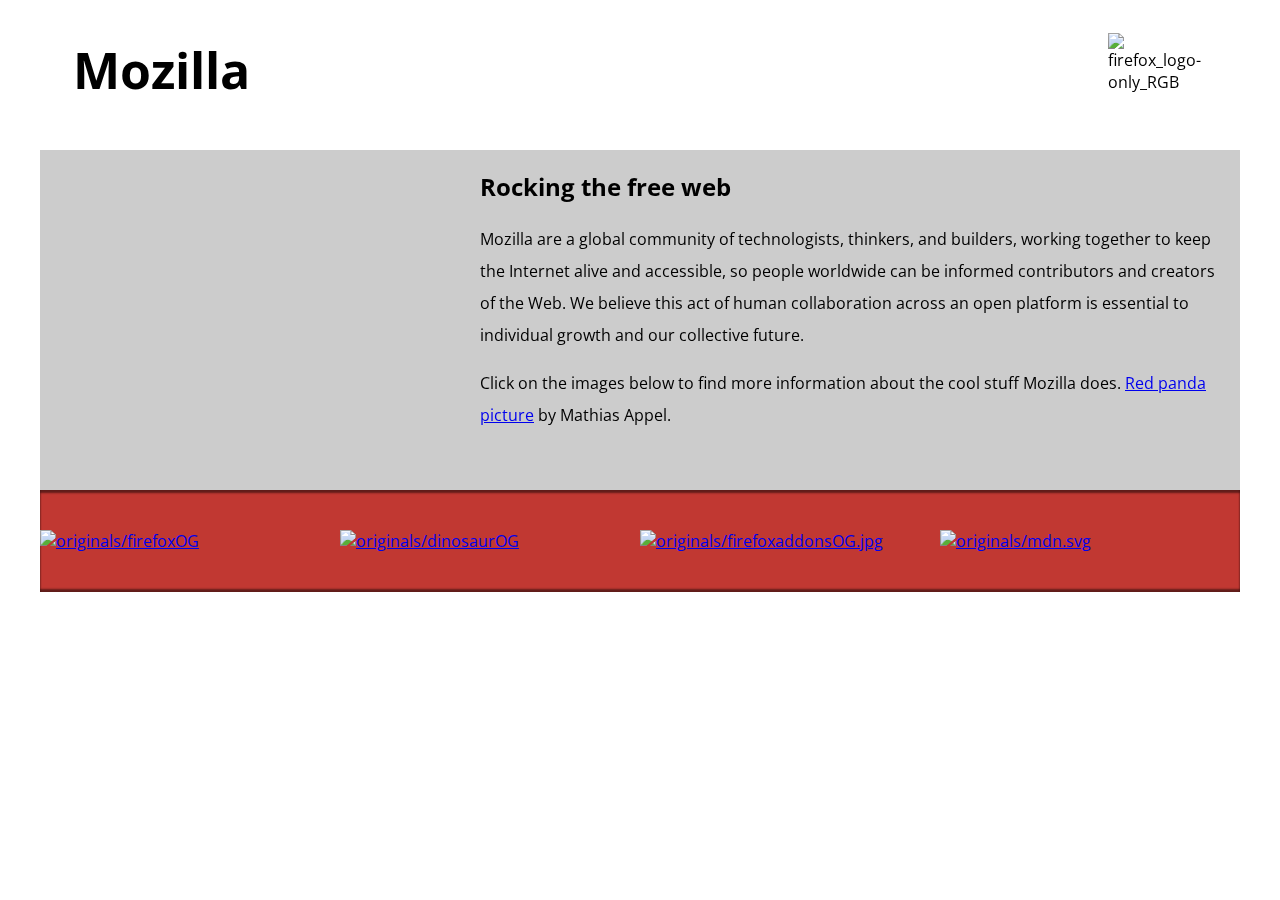
==== mozilla_splash/splashpage-main/index.html @ 77aed5ad "css.code" ====
<!DOCTYPE html>
<html>
  <head>
    <meta charset="utf-8">
    <meta name="viewport" content="width=device-width">
    <title>Mozilla splash page/Exercise 3</title>
    <link href='https://fonts.googleapis.com/css?family=Open+Sans:400,700' rel='stylesheet' type='text/css'>
    <style>
      /* header and body setup */

      html {
        font-family: 'Open Sans', sans-serif;
        background: url(pattern.png);
      }

      body {
        width: 100%;
        max-width: 1200px;
        margin: 0 auto;
        background-color: white;
        position: relative;
      }

      /* Header styling */

      header {
        height: 150px;
      }

      header img {
        width: 100px;
        position: absolute;
        right: 32.5px;
        top: 32.5px;
      }

      h1 {
        font-size: 50px;
        line-height: 140px;
        margin: 0 0 0 32.5px;
      }

      /* main section and video styling */

      main {
        background: #ccc;
      }

      article {
        padding: 20px;
      }

      h2 {
        margin-top: 0;
      }

      p {
        line-height: 2;
      }

      iframe {
        float: left;
        margin: 0 20px 20px 0;
        max-width: 100%;
      }

      /* further info links */

      .further-info {
        clear: left;
        padding: 40px 0;
        background: #c13832;
        box-shadow: inset 0 3px 2px rgba(0,0,0,0.5),
                    inset 0 -3px 2px rgba(0,0,0,0.5);
      }

      .further-info a {
        width: 25%;
        display: block;
        float: left;
      }

      .further-info img {
        max-width: 100%;
      }

      .clearfix {
        clear: both;
      }

      /* Red panda image */

      .red-panda img {
        display: block;
        max-width: 100%;
      }
    </style>
  </head>
  <body>
    <header>
      <h1>Mozilla</h1>
      <!-- insert <img> element, link to the small
          version of the Firefox logo -->
          <img src="originals/firefox_logo-only_RGB.png" alt="firefox_logo-only_RGB">

    </header>

    <main>
      <article>
        <!-- insert iframe from youtube -->
        <iframe width="400" height="300" src="https://www.youtube.com/embed/ojcNcvb1olg" title="YouTube video player" frameborder="0" allow="accelerometer; autoplay; clipboard-write; encrypted-media; gyroscope; picture-in-picture" allowfullscreen></iframe>

        <h2>Rocking the free web</h2>

        <p>Mozilla are a global community of technologists, thinkers, and builders, working together to keep the Internet alive and accessible, so people worldwide can be informed contributors and creators of the Web. We believe this act of human collaboration across an open platform is essential to individual growth and our collective future.</p>

        <p>Click on the images below to find more information about the cool stuff Mozilla does. <a href="https://www.flickr.com/photos/mathiasappel/21675551065/">Red panda picture</a> by Mathias Appel.</p>
      </article>

      <div class="further-info">
        <!-- insert images with srcsets and sizes -->
        <a href="https://www.mozilla.org/en-US/firefox/new/">
         <img src="originals/firefoxOG.png" alt="originals/firefoxOG"
         srcset="originals/firefox120px.png 120px 100w ,originals/firefox400px.png 100w"
         sizes="400px,120px"/>
        </a>
        <a href="https://www.mozilla.org/">
          <img src="originals/dinosaurOG.png" alt="originals/dinosaurOG"
          srcset="originals/dinosaur120px.png 100w, originals/dinosaur400px.png 100w"
          sizes="400px,120px"/>
        </a>
        <a href="https://addons.mozilla.org/">
          <img src="originals/firefoxaddonsOG.jpg" alt="originals/firefoxaddonsOG.jpg"
          srcset="originals/firefoxaddons120px.jpg 100w, originals/firefoxaddons400px.jpg"
          sizes="400px,120px"/>
        </a>
        <a href="https://developer.mozilla.org/en-US/">
          <img src="originals/mdn.svg" alt="originals/mdn.svg"
          srcset="originals/mdn.svg 100w,originals/mdn.svg"
          sizes="400px,120px"/>
          
        </a>
        <div class="clearfix"></div>
      </div>

      <div class="red-panda">
      
  
      </div>

    </main>
  </body>
</html>
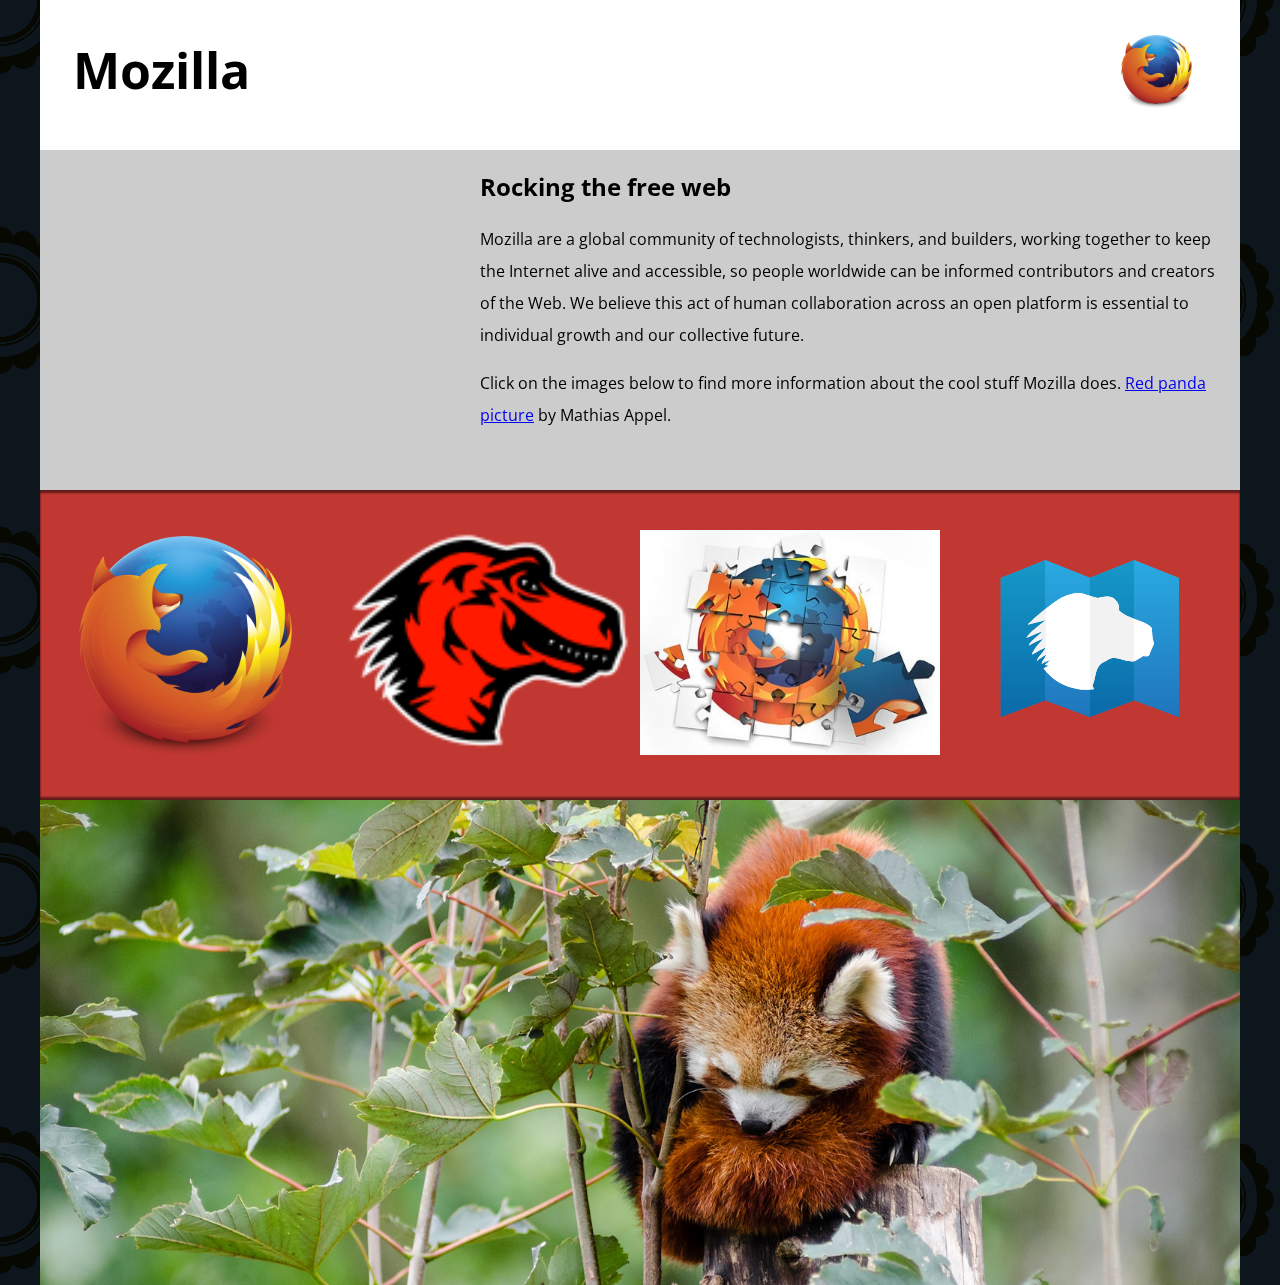
==== commit 2aa39919: "small changes" ====
--- a/mozilla_splash/splashpage-main/index.html
+++ b/mozilla_splash/splashpage-main/index.html
@@ -3,7 +3,7 @@
   <head>
     <meta charset="utf-8">
     <meta name="viewport" content="width=device-width">
-    <title>Mozilla splash page/Exercise 3</title>
+    <title>Mozilla splash page/Exercise</title>
     <link href='https://fonts.googleapis.com/css?family=Open+Sans:400,700' rel='stylesheet' type='text/css'>
     <style>
       /* header and body setup */
@@ -144,9 +144,9 @@
       </div>
 
       <div class="red-panda">
-      
-  
-      </div>
+        <!-- insert picture element -->
+        <img srcset="originals/red-panda-1200px.jpg" alt="originals/red-panda-600px">
+         </div>
 
     </main>
   </body>
